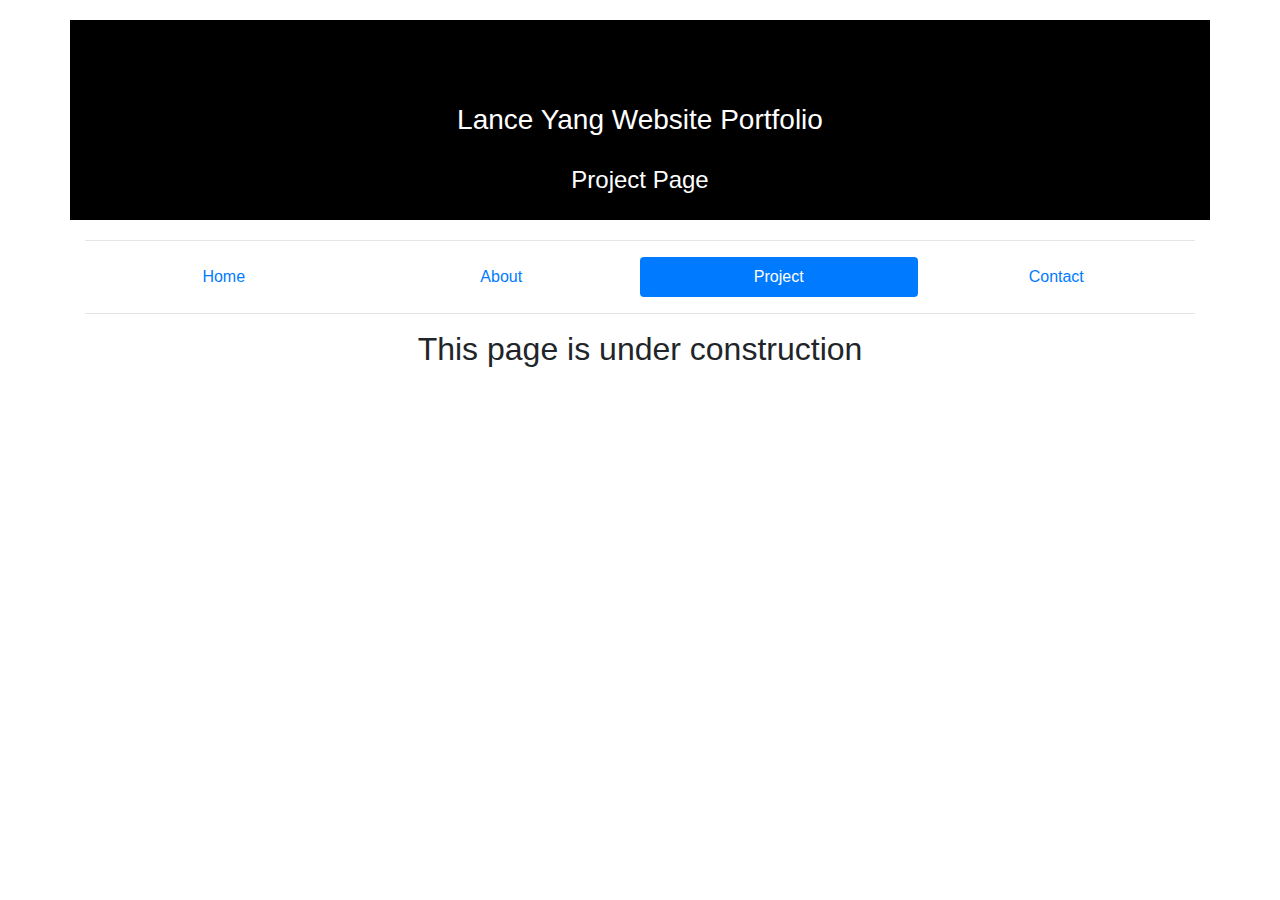
==== project.html @ 82c8da44 "adding to github" ====
<!DOCTYPE html>
<html lang="en">
  <head>
    <meta charset="UTF-8">
    <meta http-equiv="X-UA-Compatible" content="IE=edge">
    <meta name="viewport" content="width=device-width, initial-scale=1.0">
    <title>Portfolio | Home</title>
    <link rel="stylesheet" href="https://maxcdn.bootstrapcdn.com/bootstrap/4.0.0/css/bootstrap.min.css">
    <script src="https://ajax.googleapis.com/ajax/libs/jquery/3.3.1/jquery.min.js"></script>
    <script src="https://cdnjs.cloudflare.com/ajax/libs/popper.js/1.12.9/umd/popper.min.js"></script>
    <script src="https://maxcdn.bootstrapcdn.com/bootstrap/4.0.0/js/bootstrap.min.js"></script>
    <link rel="stylesheet" type="text/css" href="css/style.css">
  </head>
  <body>
    <header>
        <div class="container">
          <div>
            <h3>Lance Yang Website Portfolio</h3>
            <h4>Project Page</h4>
          </div>
        </div>
    </header>
    <nav>
      <div class="container">
        <hr>
        <div>
          <ul class="nav nav-pills nav-justified justify-content-center">
              <li class="nav-item">
                <a class="nav-link" href="index.html">Home</a>
              </li>
              <li class="nav-item">
                <a class="nav-link" href="about.html">About</a>
              </li>
              <li class="nav-item">
                <a class="nav-link active" href="project.html">Project</a>
              </li>
              <li class="nav-item">
                  <a class="nav-link" href="contact.html">Contact</a>
                </li>
            </ul>
        </div>
        <hr>
      </div>
    </nav>
  <section>
    <div class="container">
      <h2 class="text-center">This page is under construction</h2>
    </div>
  </section>  
  </body>
</html>
---- css/style.css ----
body{
  margin: 0;
  padding: 0;
}

a:hover{
  text-decoration: none;
}

header .container{
  margin-top: 20px;
  margin-bottom: 20px;
  background-color: black;
  height: 200px;
  position: relative;
}

header h3{
  color: white;
  position: absolute;
  top: 50%;
  left: 50%;
  margin-right: -50%;
  transform: translate(-50%, -50%)
}

header h4{
  color: white;
  position: absolute;
  top: 80%;
  left: 50%;
  margin-right: -50%;
  transform: translate(-50%, -50%)
}

nav a:hover{
  background-color: #f4f4f4;
}

#boxes{
  margin-top: 20px;
}

#boxes .container{
  height: 200px;
  position: relative;
}


#boxes .container .box{
  position: absolute;
  top: 50%;
  left: 50%;
  margin-right: -50%;
  transform: translate(-50%, -50%);
  text-align: center;
  
}
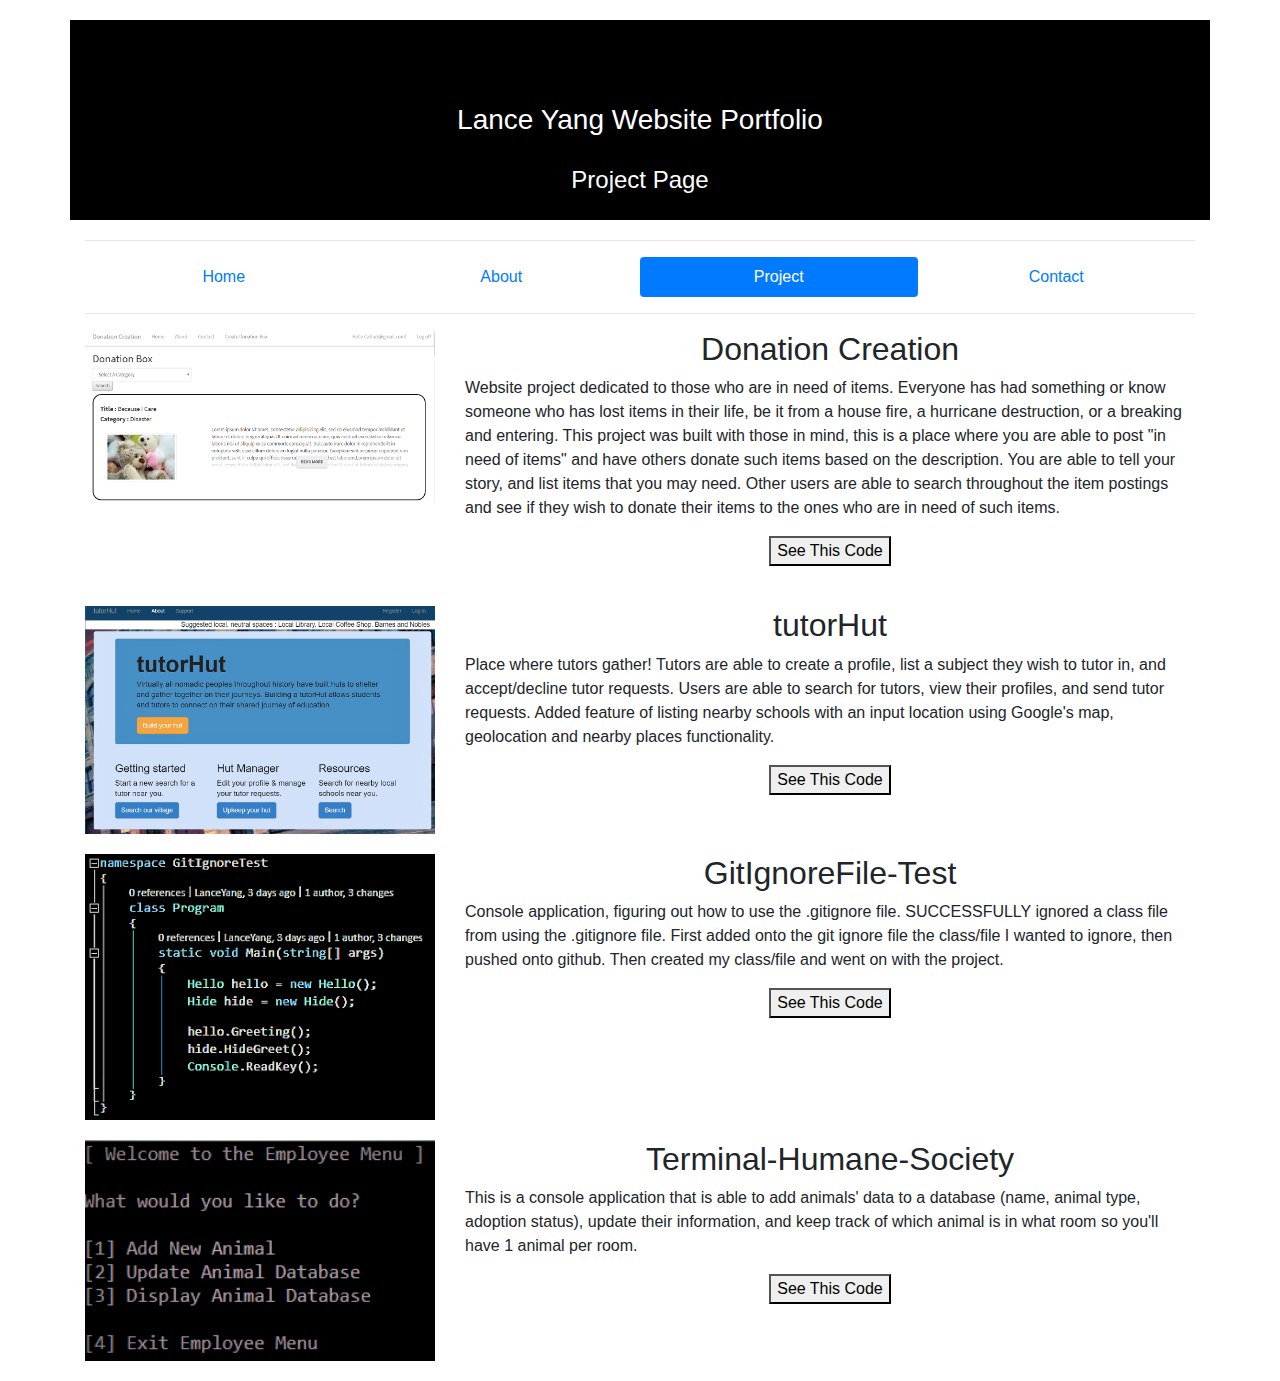
==== commit f80216c6: "updated project page" ====
--- a/project.html
+++ b/project.html
@@ -42,10 +42,84 @@
         <hr>
       </div>
     </nav>
+    <section>
+        <div class="container">
+          <div class = "row">
+            <div class="col-sm-4">
+              <img src="img/Donation-Creation/image_1.PNG" alt="Image of Donation Creation project image 1">
+            </div>
+            <div class="col-sm-8">
+              <h2 class="text-center">Donation Creation</h2>
+              <p>Website project dedicated to those who are in need of items. Everyone has had something or know someone who has lost items in their life, be it from a house fire, a hurricane destruction, or a breaking and entering. This project was built with those in mind, this is a place where you are able to post "in need of items" and have others donate such items based on the description. You are able to tell your story, and list items that you may need. Other users are able to search throughout the item postings and see if they wish to donate their items to the ones who are in need of such items.</p>
+              <div class="button-link"> 
+                <button onclick="newDonationCreation()">See This Code</button>
+              </div>      
+            </div>
+          </div>
+        </div>
+      </section>
+    <section>
+        <div class="container">
+          <div class = "row">
+            <div class="col-sm-4">
+              <img src="img/tutorHut/image_1.PNG" alt="Image of tutor hut project image 1">
+            </div>
+            <div class="col-sm-8">
+              <h2 class="text-center">tutorHut</h2>
+              <p>Place where tutors gather! Tutors are able to create a profile, list a subject they wish to tutor in, and accept/decline tutor requests. Users are able to search for tutors, view their profiles, and send tutor requests. Added feature of listing nearby schools with an input location using Google's map, geolocation and nearby places functionality.</p>
+              <div class="button-link"> 
+                <button onclick="newTutorHut()">See This Code</button>
+              </div>      
+            </div>
+          </div>
+        </div>
+      </section>  
+  <section>
+    <section>
+        <div class="container">
+          <div class = "row">
+            <div class="col-sm-4">
+              <img src="img/GitIgnore-Test/image_1.PNG" alt="Image of git ignore project image 1">
+            </div>
+            <div class="col-sm-8">
+              <h2 class="text-center">GitIgnoreFile-Test</h2>
+              <p>Console application, figuring out how to use the .gitignore file. SUCCESSFULLY ignored a class file from using the .gitignore file. First added onto the git ignore file the class/file I wanted to ignore, then pushed onto github. Then created my class/file and went on with the project.</p>
+              <div class="button-link"> 
+                <button onclick="newGitIgnoreTest()">See This Code</button>
+              </div>      
+            </div>
+          </div>
+        </div>
+      </section>  
   <section>
     <div class="container">
-      <h2 class="text-center">This page is under construction</h2>
+      <div class = "row">
+        <div class="col-sm-4">
+          <img src="img/Terminal-Humane-Society/image_2.PNG" alt="Image of terminal humane society image 2">
+        </div>
+        <div class="col-sm-8">
+          <h2 class="text-center">Terminal-Humane-Society</h2>
+          <p>This is a console application that is able to add animals' data to a database (name, animal type, adoption status), update their information, and keep track of which animal is in what room so you'll have 1 animal per room.</p>
+          <div class="button-link"> 
+            <button onclick="newTerminalHumaneSociety()">See This Code</button>
+          </div>      
+        </div>
+      </div>
     </div>
   </section>  
+  <script>
+    function newDonationCreation(){
+      window.open("https://github.com/LanceYang15/Donation-Creation");
+    }
+    function newTutorHut(){
+      window.open("https://github.com/LanceYang15/tutorHut");
+    }
+    function newGitIgnoreTest(){
+      window.open("https://github.com/LanceYang15/GitIgnore-Test");
+    }
+    function newTerminalHumaneSociety(){
+      window.open("https://github.com/LanceYang15/Terminal-Humane-Society");
+    }
+  </script>
   </body>
 </html>--- a/css/style.css
+++ b/css/style.css
@@ -5,6 +5,11 @@
 
 a:hover{
   text-decoration: none;
+}
+
+img {
+  width: 100%;
+  height: auto;
 }
 
 header .container{
@@ -54,6 +59,20 @@
   margin-right: -50%;
   transform: translate(-50%, -50%);
   text-align: center;
-  
 }
 
+/* section */
+section{
+  margin-bottom: 20px;
+}
+section .text-center{
+  text-align: center;
+} 
+
+
+
+section .button-link{
+  text-align: center; 
+  margin-bottom: 20px;
+}
+
